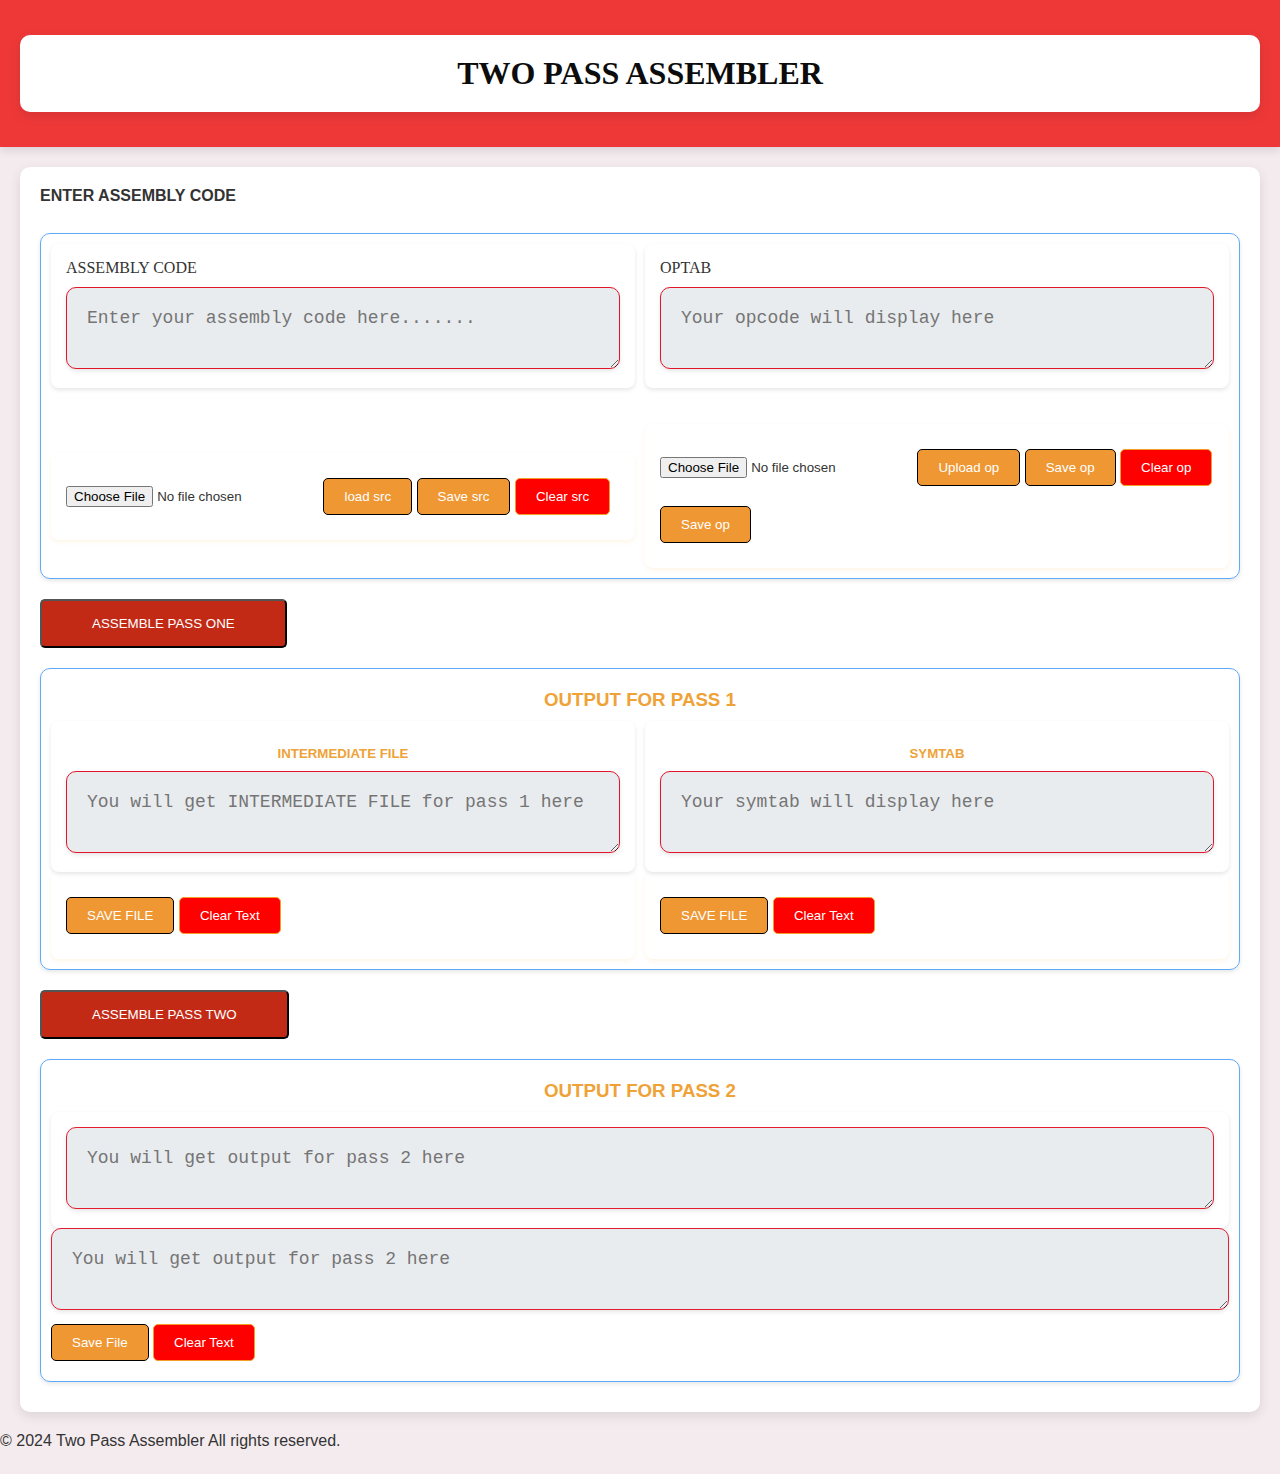
==== index.html @ 5fe55e89 "Update and rename part2.html to index.html" ====
<!DOCTYPE html>
<html lang="en">

<head>
    <meta charset="UTF-8">
    <meta name="viewport" content="width=device-width, initial-scale=1.0">
    <title>Assembler</title>
    <link rel="stylesheet" href="part1.css">

</head>

<body>
    <nav class="navbar">
        <div class="nav-center container">
            <h1>TWO PASS ASSEMBLER</h1>
        </div>
    </nav>

    <div class="container place">

        <label id="lvl" for="pass1">ENTER ASSEMBLY CODE</label><br><br>


        <!-- <br><br> -->

        <div class="bndry1">
            <div class="fulline">
                <div class="text1">
                    <label for="text1" style="font-family:fantasy;">ASSEMBLY CODE</label>
                    <textarea id="pass1" placeholder="Enter your assembly code here......."></textarea>
                </div>

                <div class="textt">

                    <label for="op" style="font-family:fantasy;">OPTAB</label>
                    <textarea id="op" placeholder="Your opcode will display here"></textarea>
                </div>
            </div>
            <br><br>
            <div class="uplod">
                <div class="div1">
                    <input type="file" name="file" id="file1" accept=".txt">
                    <button id="btn1">load src</button>
                    <button id="btnsave1">Save src</button>
                    <button id="clrsrc">Clear src</button>

                </div>

                <div class="div2">
                    <input type="file" id="file2" accept=".txt">
                    <button id="btn2">Upload op</button>
                    <button id="btnsave2">Save op</button>
                    <button id="clrop">Clear op</button>
                    <button id="btnsave2">Save op</button>
                </div>

            </div>
        </div>
        <button id="btnp1">ASSEMBLE PASS ONE</button>
        <div class="bndry1">


            <h3>OUTPUT FOR PASS 1</h3>
            <div class="fulline">
                <div class="text1">
                    <H5>INTERMEDIATE FILE</H5>
                    <textarea id="output1" placeholder="You will get INTERMEDIATE FILE for pass 1 here"></textarea>
                </div>
                <div class="textt">
                    <H5>SYMTAB</H5>
                    <textarea id="symtab" placeholder="Your symtab will display here"></textarea>
                </div>
            </div>

            <div class="uplod">
                <div class="div1">
                    <button id="btnsave3">SAVE FILE</button>
                    <button id="clrout1">Clear Text</button>
                </div>
                <div class="div2">
                    <button id="btnsave4">SAVE FILE</button>
                    <button id="clrsym">Clear Text</button>
                </div>
            </div>

        </div>
        <button id="btnp2">ASSEMBLE PASS TWO</button>
        <div class="bndry1">


            <h3>OUTPUT FOR PASS 2</h3>
            <div class="text1">
                <textarea readonly id="output2" placeholder="You will get output for pass 2 here"></textarea>
            </div>
            <textarea readonly id="output2" placeholder="You will get output for pass 2 here"></textarea>
            <div>
                <button id="btnsave5">Save File</button>
                <button id="clrout2">Clear Text</button>
            </div>
        </div>
    </div>




    <div>
        <footer class="footer">
            <div class="footer-center">
                <p>&copy; 2024 <span>Two Pass Assembler</span> All rights reserved.</p>
            </div>
        </footer>
    </div>
    <script src="finalpart.js"></script>
</body>
---- part1.css ----
body {
    font-family: 'Arial', sans-serif;
    margin: 0;
    padding: 0;
    background-color: #f4ebef;
    color: #333;
}

.navbar {
    background-color: #ee3838;
    padding: 15px 0;
    box-shadow: 0px 4px 8px rgba(0, 0, 0, 0.1);
}

.nav-center {
    text-align: center;
}

h1 {
    text-align: center;
    color: #0c0c0c;
    font-family: fantasy;
    margin: 0;
}

h3,
h2,
h5 {
    text-align: center;
    color: #eea237;
    font-family: 'Arial', sans-serif;
    margin: 10px 0;
}

.container {
    max-width: 1200px;
    margin: 20px auto;
    padding: 20px;
    box-shadow: 0px 4px 12px rgba(0, 0, 0, 0.1);
    background-color: white;
    border-radius: 10px;
}

.fulline {
    display: flex;
    justify-content: space-between;
    gap: 10px;
    align-items: flex-start;
    /* Ensures text areas align at the top */
}

.text1,
.textt {
    flex: 1;
    /* Ensure both take equal width */
    /* border: 1px solid #5daaf8; */
    border-radius: 8px;
    padding: 15px;
    box-shadow: 0 2px 4px rgba(0, 0, 0, 0.1);
    height: 100%;
    /* Ensures consistent height behavior */
}


.uplod {
    display: flex;
    justify-content: space-between;
    gap: 10px;
    align-items: center;
}

.div1 {
    flex: 1;
    border-radius: 8px;
    padding: 15px;
    box-shadow: 0 2px 4px rgba(241, 158, 5, 0.1);
}

.div2 {
    flex: 1;

    border-radius: 8px;
    padding: 15px;
    box-shadow: 0 2px 4px rgba(249, 145, 0, 0.1);
}

#btn1,
#btn2,
#btnsave1,
#btnsave2,
#btnsave3,
#btnsave4,
#btnsave5 {
    background-color: #ef9733;
    color: white;
    border: rgb(0, 0, 0) solid 1px;
    border-radius: 5px;
    padding: 10px 20px;
    cursor: pointer;
    transition: background-color 0.3s;
    margin: 10px 0;
}

#btn1:hover,
#btn2:hover,
#btnsave1:hover,
#btnsave2:hover,
#btnsave3:hover,
#btnsave4:hover,
#btnsave5:hover {
    background-color: #e4f00b;
}

#clrsrc,
#clrsym,
#clrop,
#clrout1,
#clrout2 {
    background-color: red;
    color: white;
    border: rgb(242, 157, 37) solid 1px;
    border-radius: 5px;
    padding: 10px 20px;
    cursor: pointer;
    transition: background-color 0.3s;
    margin: 10px 0;
}

#clrsrc:hover,
#clrsym:hover,
#clrop:hover,
#clrout1:hover,
#clrout2:hover {
    background-color: #011305;
}

.fulline {
    display: flex;
    justify-content: space-between;
    gap: 10px;
}

.text1,
.textt {
    flex: 1;
    /* border: 1px solid #5daaf8; */
    border-radius: 8px;
    padding: 15px;
    box-shadow: 0 2px 4px rgba(0, 0, 0, 0.1);
}

#pass1,
#op,
#symtab,
#output1 {
    color: #333;
    font-size: 18px;
    border-radius: 10px;
    border: 1px solid #e3152a;
    padding: 20px;
    box-sizing: border-box;
    background-color: #e9ecef;
    transition: background-color 0.3s;
    box-shadow: 0 2px 4px rgba(0, 0, 0, 0.1);


}

#pass1:hover,
#op:hover {
    background-color: #d4d4d4;
    box-shadow: 0 4px 8px rgba(0, 0, 0, 0.2);
}

#btnp1,
#btnp2 {
    background-color: rgb(195, 42, 22);
    color: white;
    border: red(0, 0, 0) solid 1px;
    border-radius: 5px;
    padding: 15px 50px;
    cursor: pointer;
    transition: background-color 0.3s;
    margin: 10px 0;
}

#btnp1:hover,
#btnp2:hover {
    background-color: YELLOW;
    color: rgb(242, 42, 42);
}

#lvl {
    color: #333;
    margin: 20px 0;
    font-weight: bold;
    text-align: center;
}

.text1 label,
.textt label {
    font-family: fantasy;
    margin-bottom: 10px;
    display: block;
}

textarea {
    width: 100%;
    resize: vertical;
    border: none;
    outline: none;
}

textarea:focus {
    border: 2px solid #5daaf8;
    box-shadow: 0 0 5px rgba(93, 170, 248, 0.5);
}

.bndry1 {
    border: 1px solid #5daaf8;
    border-radius: 10px;
    padding: 10px;
    box-shadow: 0 2px 4px rgba(0, 0, 0, 0.1);
    margin: 10px 0;

}

#output2 {
    width: 100%;
    height: 100%;
    /* resize: none; */
    border: none;
    outline: none;
    color: #333;
    font-size: 18px;
    border-radius: 10px;
    border: 1px solid #e31c30;
    padding: 20px;
    box-sizing: border-box;
    background-color: #e9ecef;
    transition: background-color 0.3s;
    box-shadow: 0 2px 4px rgba(0, 0, 0, 0.1);
}

@media (max-width: 768px) {
    .fulline {
        flex-direction: column;
    }

    .text1,
    .textt {
        width: 100%;
    }

    .div1,
    .div2 {
        width: 100%;
    }

    .uplod {
        flex-direction: column;
    }

    .bndry1 {
        width: 100%;
    }
}

@media (max-width: 576px) {

    #btn1,
    #btn2,
    #btnsave1,
    #btnsave2,
    #btnsave3,
    #btnsave4,
    #btnsave5 {
        padding: 10px 15px;
    }

    #clrsrc,
    #clrsym,
    #clrop,
    #clrout1,
    #clrout2 {
        padding: 10px 15px;
    }

    #btnp1,
    #btnp2 {
        padding: 10px 30px;
    }
}

@media (max-width: 320px) {

    #btn1,
    #btn2,
    #btnsave1,
    #btnsave2,
    #btnsave3,
    #btnsave4,
    #btnsave5 {
        padding: 10px 10px;
    }

    #clrsrc,
    #clrsym,
    #clrop,
    #clrout1,
    #clrout2 {
        padding: 10px 10px;
    }

    #btnp1,
    #btnp2 {
        padding: 10px 20px;
    }
}

@media (max-width: 768px),
(max-height: 600px) {

    /* Make sure the container behaves responsively */
    .container {
        width: 100%;
        padding: 0 10px;
        margin: 0 auto;
    }

    /* Adjust flex containers to align vertically */
    .fulline {
        display: flex;
        flex-direction: column;
        /* Stack the elements vertically */
        width: 100%;
        align-items: center;
        /* Center items to avoid floating */
    }

    /* Text area containers (Assembly Code and OPTAB) */
    .text1,
    .textt {
        width: 100%;
        /* Full width for text areas */
        margin-bottom: 15px;
        /* Space between elements */
        display: block;
    }

    /* Ensure text areas are properly aligned */
    textarea {
        width: 100%;
        /* Full width for text areas */
        height: 120px;
        /* Adjust height for smaller screens */
        box-sizing: border-box;
        /* Include padding and borders within width */
        padding: 10px;
        /* Ensure comfortable padding inside text areas */
        margin: 0 auto;
        /* Center text areas */
    }

    /* Buttons container (Upload, Save, Clear) */
    .uplod {
        display: flex;
        flex-direction: column;
        width: 100%;
        align-items: center;
        /* Ensure buttons stay centered */
    }

    /* Upload buttons (SRC and OP code) */
    .div1,
    .div2 {
        width: 100%;
        margin-bottom: 10px;
        /* Add spacing between button sets */
        display: flex;
        flex-direction: column;
        /* Stack buttons vertically */
        align-items: center;
        /* Center align buttons */
    }

    /* Make buttons full width */
    button {
        width: 100%;
        /* Full width buttons */
        padding: 10px;
        box-sizing: border-box;
    }

    /* Heading adjustments for mobile */
    h1,
    h3,
    h5 {
        font-size: 1.2rem;
        /* Smaller font size for headings */
        text-align: center;
    }

    /* Navbar adjustments for mobile */
    .navbar {
        padding: 1rem;
        text-align: center;
    }

    /* Footer adjustments for mobile */
    .footer {
        text-align: center;
        padding: 1rem;
    }
}
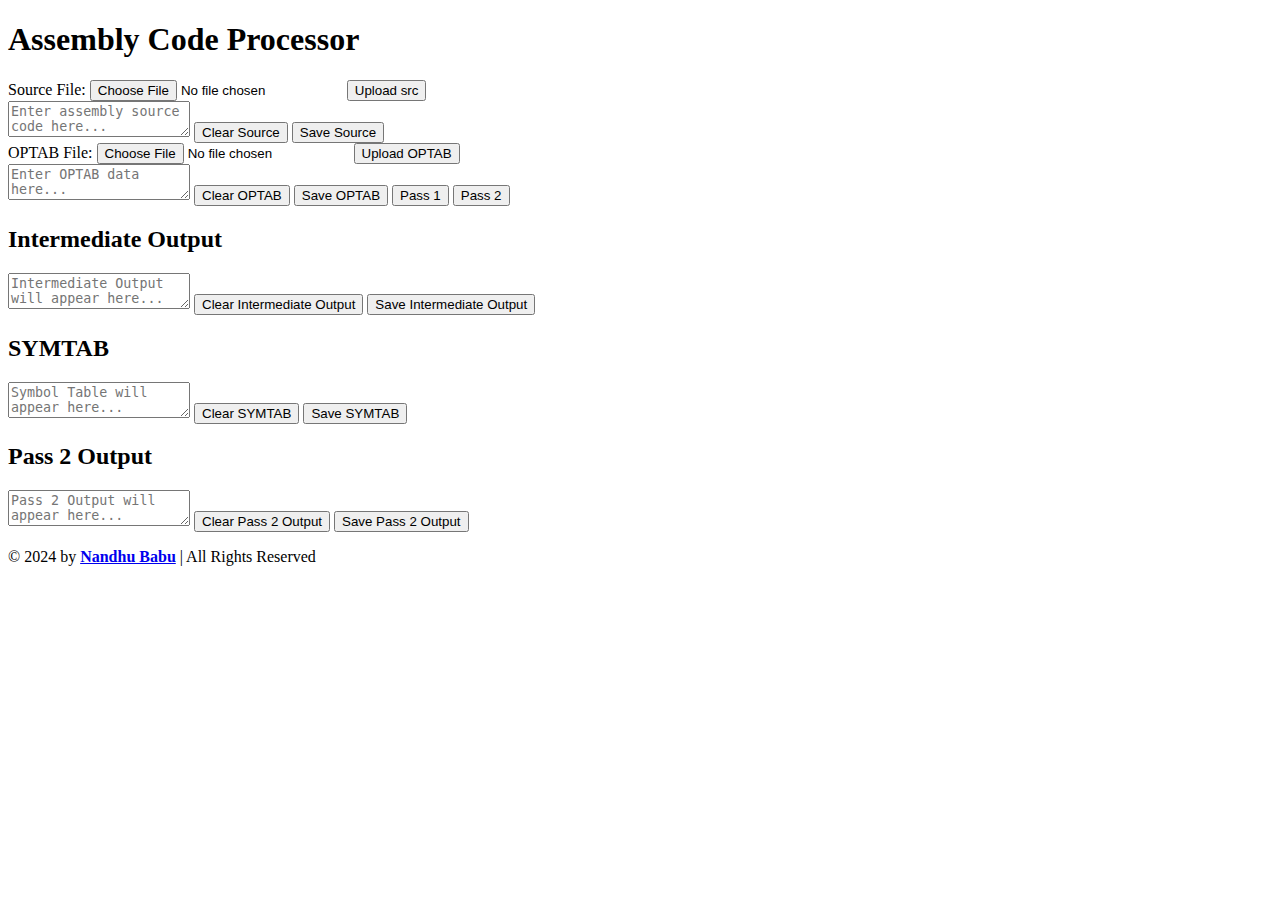
==== commit 30eabd44: "Update index.html" ====
--- a/index.html
+++ b/index.html
@@ -1,114 +1,83 @@
 <!DOCTYPE html>
 <html lang="en">
-
 <head>
     <meta charset="UTF-8">
     <meta name="viewport" content="width=device-width, initial-scale=1.0">
-    <title>Assembler</title>
-    <link rel="stylesheet" href="part1.css">
+    <link rel="stylesheet" href="styles.css">
+    <title>Assembly Code Processor</title>
+</head>
+<body>
+    <div class="container">
+        <h1>Assembly Code Processor</h1>
 
-</head>
+        <!-- Upload Section for Source File -->
+        <div class="upload-section">
+            <label for="file1">Source File:</label>
+            <input type="file" id="file1" accept=".txt" aria-label="Upload Source File">
+            <button id="btn1" title="Upload Source File">Upload src</button>
+        </div>
 
-<body>
-    <nav class="navbar">
-        <div class="nav-center container">
-            <h1>TWO PASS ASSEMBLER</h1>
+        <!-- Assembly Code Textarea -->
+        <textarea id="pass1" placeholder="Enter assembly source code here..." aria-label="Assembly Code"></textarea>
+        <button id="clrsrc" title="Clear Source Code">Clear Source</button>
+        <button id="btnsave1" title="Save Source Code">Save Source</button>
+
+        <!-- Upload Section for OPTAB File -->
+        <div class="upload-section">
+            <label for="file2">OPTAB File:</label>
+            <input type="file" id="file2" accept=".txt" aria-label="Upload OPTAB File">
+            <button id="btn2" title="Upload OPTAB File">Upload OPTAB</button>
         </div>
-    </nav>
 
-    <div class="container place">
+        <!-- OPTAB Textarea -->
+        <textarea id="op" placeholder="Enter OPTAB data here..." aria-label="OPTAB Data"></textarea>
+        <button id="clrop" title="Clear OPTAB">Clear OPTAB</button>
+        <button id="btnsave2" title="Save OPTAB">Save OPTAB</button>
 
-        <label id="lvl" for="pass1">ENTER ASSEMBLY CODE</label><br><br>
+        <!-- Pass Buttons -->
+        <button id="btnp1" title="Execute Pass 1">Pass 1</button>
+        <button id="btnp2" title="Execute Pass 2">Pass 2</button>
 
+        <!-- Intermediate Output Section -->
+        <div class="output-section">
+            <h2>Intermediate Output</h2>
+            <textarea id="output1" placeholder="Intermediate Output will appear here..." readonly aria-label="Intermediate Output"></textarea>
+            <button id="clrout1" title="Clear Intermediate Output">Clear Intermediate Output</button>
+            <button id="btnsave3" title="Save Intermediate Output">Save Intermediate Output</button>
+        </div>
 
-        <!-- <br><br> -->
+        <!-- SYMTAB Section -->
+        <div class="output-section">
+            <h2>SYMTAB</h2>
+            <textarea id="symtab" placeholder="Symbol Table will appear here..." readonly aria-label="Symbol Table"></textarea>
+            <button id="clrsym" title="Clear SYMTAB">Clear SYMTAB</button>
+            <button id="btnsave4" title="Save SYMTAB">Save SYMTAB</button>
+        </div>
 
-        <div class="bndry1">
-            <div class="fulline">
-                <div class="text1">
-                    <label for="text1" style="font-family:fantasy;">ASSEMBLY CODE</label>
-                    <textarea id="pass1" placeholder="Enter your assembly code here......."></textarea>
-                </div>
+        <!-- Pass 2 Output Section -->
+        <div class="output-section">
+            <h2>Pass 2 Output</h2>
+            <textarea id="output2" placeholder="Pass 2 Output will appear here..." readonly aria-label="Pass 2 Output"></textarea>
+            <button id="clrout2" title="Clear Pass 2 Output">Clear Pass 2 Output</button>
+            <button id="btnsave5" title="Save Pass 2 Output">Save Pass 2 Output</button>
+        </div>
 
-                <div class="textt">
-
-                    <label for="op" style="font-family:fantasy;">OPTAB</label>
-                    <textarea id="op" placeholder="Your opcode will display here"></textarea>
-                </div>
-            </div>
-            <br><br>
-            <div class="uplod">
-                <div class="div1">
-                    <input type="file" name="file" id="file1" accept=".txt">
-                    <button id="btn1">load src</button>
-                    <button id="btnsave1">Save src</button>
-                    <button id="clrsrc">Clear src</button>
-
-                </div>
-
-                <div class="div2">
-                    <input type="file" id="file2" accept=".txt">
-                    <button id="btn2">Upload op</button>
-                    <button id="btnsave2">Save op</button>
-                    <button id="clrop">Clear op</button>
-                    <button id="btnsave2">Save op</button>
-                </div>
-
-            </div>
+        <!-- Completion Notices -->
+        <div class="bndry bndry2" style="display: none;">
+            <p>Pass 1 processing complete.</p>
         </div>
-        <button id="btnp1">ASSEMBLE PASS ONE</button>
-        <div class="bndry1">
-
-
-            <h3>OUTPUT FOR PASS 1</h3>
-            <div class="fulline">
-                <div class="text1">
-                    <H5>INTERMEDIATE FILE</H5>
-                    <textarea id="output1" placeholder="You will get INTERMEDIATE FILE for pass 1 here"></textarea>
-                </div>
-                <div class="textt">
-                    <H5>SYMTAB</H5>
-                    <textarea id="symtab" placeholder="Your symtab will display here"></textarea>
-                </div>
-            </div>
-
-            <div class="uplod">
-                <div class="div1">
-                    <button id="btnsave3">SAVE FILE</button>
-                    <button id="clrout1">Clear Text</button>
-                </div>
-                <div class="div2">
-                    <button id="btnsave4">SAVE FILE</button>
-                    <button id="clrsym">Clear Text</button>
-                </div>
-            </div>
-
-        </div>
-        <button id="btnp2">ASSEMBLE PASS TWO</button>
-        <div class="bndry1">
-
-
-            <h3>OUTPUT FOR PASS 2</h3>
-            <div class="text1">
-                <textarea readonly id="output2" placeholder="You will get output for pass 2 here"></textarea>
-            </div>
-            <textarea readonly id="output2" placeholder="You will get output for pass 2 here"></textarea>
-            <div>
-                <button id="btnsave5">Save File</button>
-                <button id="clrout2">Clear Text</button>
-            </div>
+        <div class="bndry bndry3" style="display: none;">
+            <p>Pass 2 processing complete.</p>
         </div>
     </div>
 
+    <!-- Footer -->
+    <footer class="footer">
+        <div class="footer-text">
+            <p>&copy; 2024 by <a href="https://nandhubabu.github.io/My-Portfolio/" target="_blank"><b>Nandhu Babu</b></a> | All Rights Reserved</p>
+        </div>
+    </footer>
 
-
-
-    <div>
-        <footer class="footer">
-            <div class="footer-center">
-                <p>&copy; 2024 <span>Two Pass Assembler</span> All rights reserved.</p>
-            </div>
-        </footer>
-    </div>
-    <script src="finalpart.js"></script>
+    <script src="script.js"></script>
 </body>
+</html>
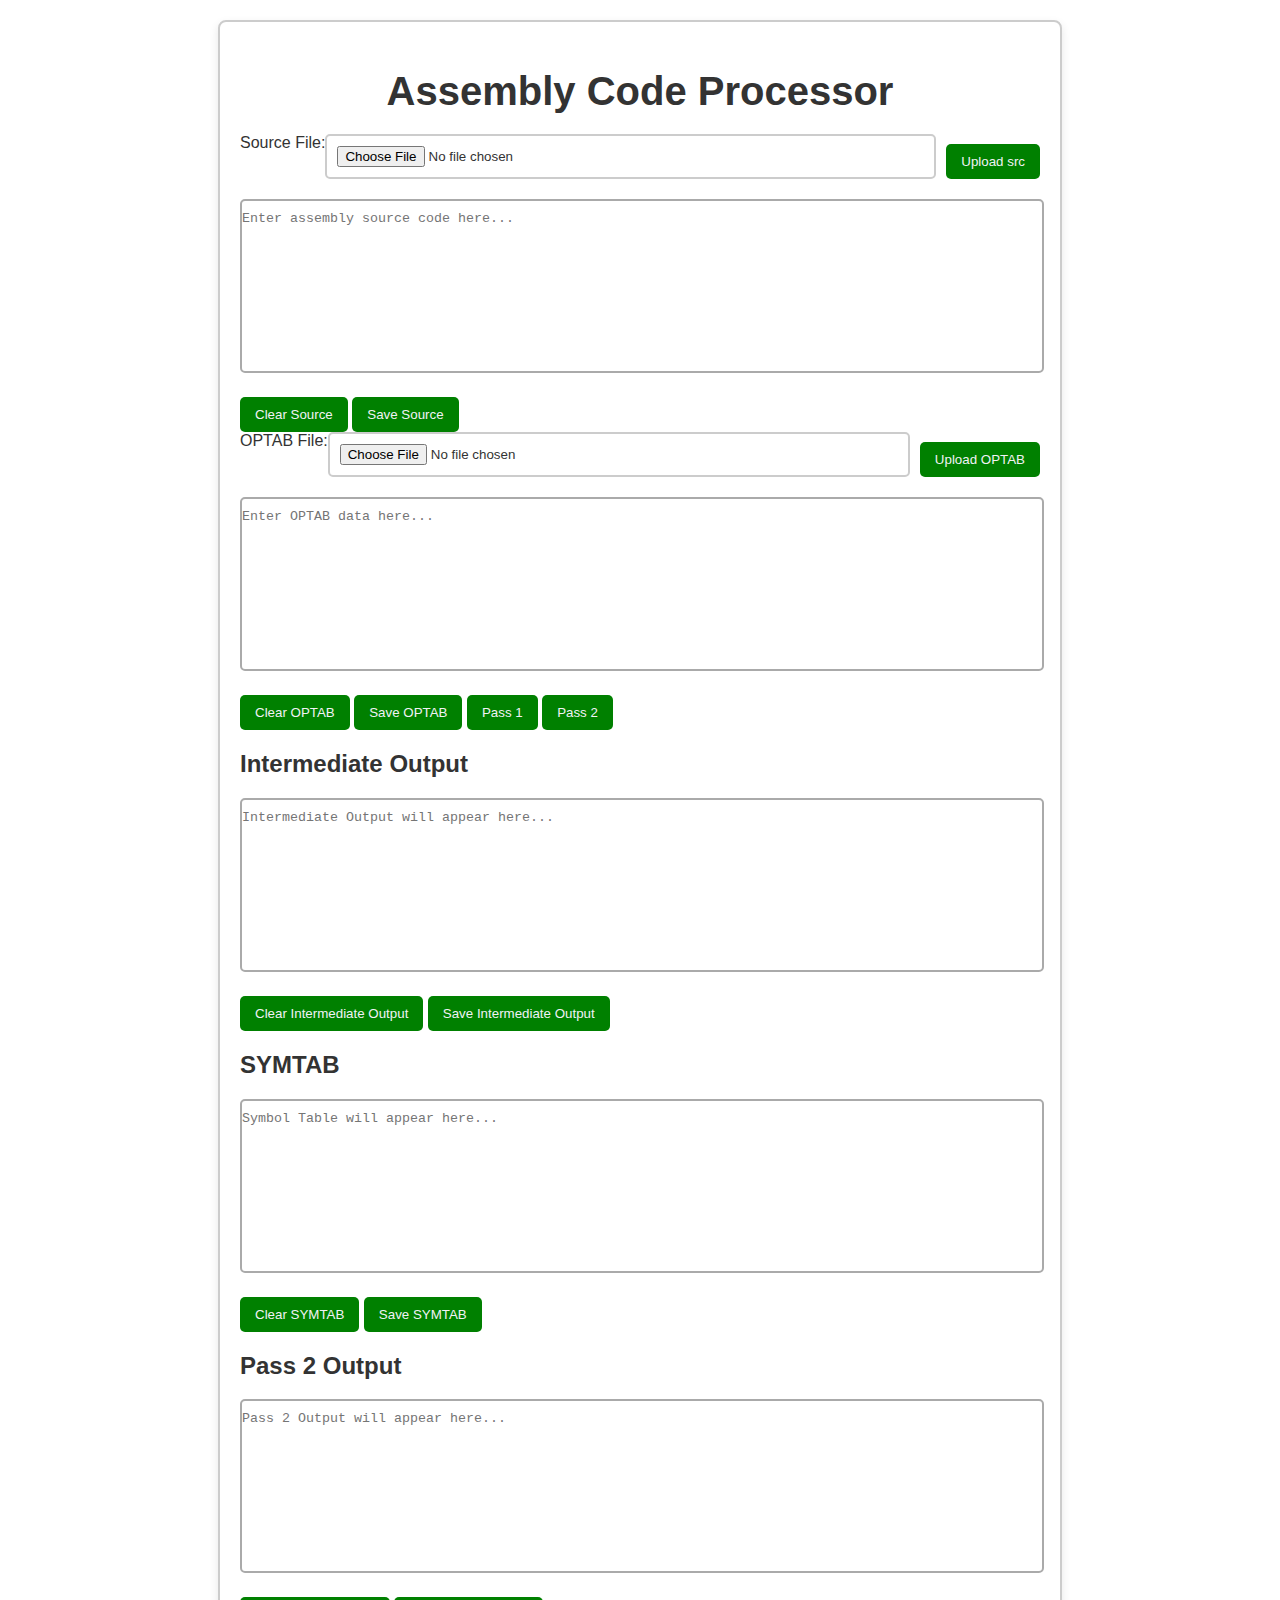
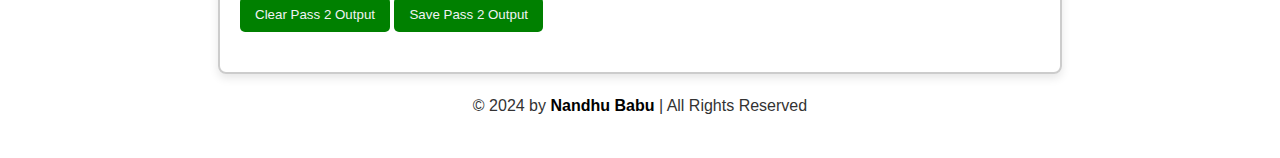
==== commit 8a2412ba: "Update index.html" ====
--- a/index.html
+++ b/index.html
@@ -3,7 +3,7 @@
 <head>
     <meta charset="UTF-8">
     <meta name="viewport" content="width=device-width, initial-scale=1.0">
-    <link rel="stylesheet" href="styles.css">
+    <link rel="stylesheet" href="part1.css">
     <title>Assembly Code Processor</title>
 </head>
 <body>
@@ -78,6 +78,6 @@
         </div>
     </footer>
 
-    <script src="script.js"></script>
+    <script src="finalpart.js"></script>
 </body>
 </html>
--- a/part1.css
+++ b/part1.css
@@ -0,0 +1,114 @@
+/* General Styles */
+body {
+    font-family: 'Arial', sans-serif;
+    margin: 0;
+    padding: 20px;
+    color: #333;
+}
+
+.container {
+    max-width: 800px;
+    margin: auto;
+    padding: 20px;
+    border-radius: 8px;
+    border: 2px solid #ccc; /* Border around the entire container */
+    box-shadow: 0 4px 10px rgba(0, 0, 0, 0.1); /* Slight shadow for depth */
+}
+
+/* Header Styles */
+h1 {
+    text-align: center;
+    margin-bottom: 20px;
+    font-size: 2.5em;
+}
+
+/* Upload Section */
+.upload-section {
+    display: flex;
+    justify-content: space-between;
+    margin-bottom: 20px;
+}
+
+.upload-section input[type="file"] {
+    flex: 1;
+    margin-right: 10px;
+    padding: 10px;
+    border: 2px solid #ccc; /* Neutral border */
+    border-radius: 5px;
+}
+
+/* Button Styles */
+button {
+    padding: 10px 15px;
+    border: none;
+    border-radius: 5px;
+    cursor: pointer;
+    margin-top: 10px;
+    background-color: green; 
+    color: rgb(241, 242, 245);
+    transition: background-color 0.3s;
+}
+
+button:hover {
+    background-color: #581aca; /* Darker green on hover */
+}
+
+/* Textarea Styles */
+textarea {
+    width: 100%;
+    height: 150px;
+    padding: 10px 0;
+    border: 2px solid #aaa; /* More visible border */
+    border-radius: 5px;
+    margin-bottom: 10px;
+    resize: none;
+    font-family: monospace;
+}
+footer .footer-text{
+    
+    width: 100%;
+    height: 4rem;
+    position:relative;
+    text-align: center;
+    display: flex;
+    align-items: center;
+    justify-content: center;
+    
+}
+
+a{
+    text-decoration: none;
+    color: black;
+    text-shadow:  0px px 10px #ccc;
+}
+
+/* Output Section */
+.output-section {
+    margin-bottom: 20px;
+}
+
+/* Additional Responsive Styles */
+@media (max-width: 600px) {
+    .upload-section {
+        flex-direction: column;
+    }
+
+    .upload-section input[type="file"] {
+        margin-right: 0;
+        margin-bottom: 10px;
+    }
+}
+@media (max-width: 600px) {
+    .upload-section {
+        flex-direction: column; /* Stack vertically */
+    }
+
+    .upload-section input[type="file"],
+    button {
+        width: 100%; /* Full width on mobile */
+    }
+
+    button {
+        margin-top: 10px; /* Space between button and input */
+    }
+}
